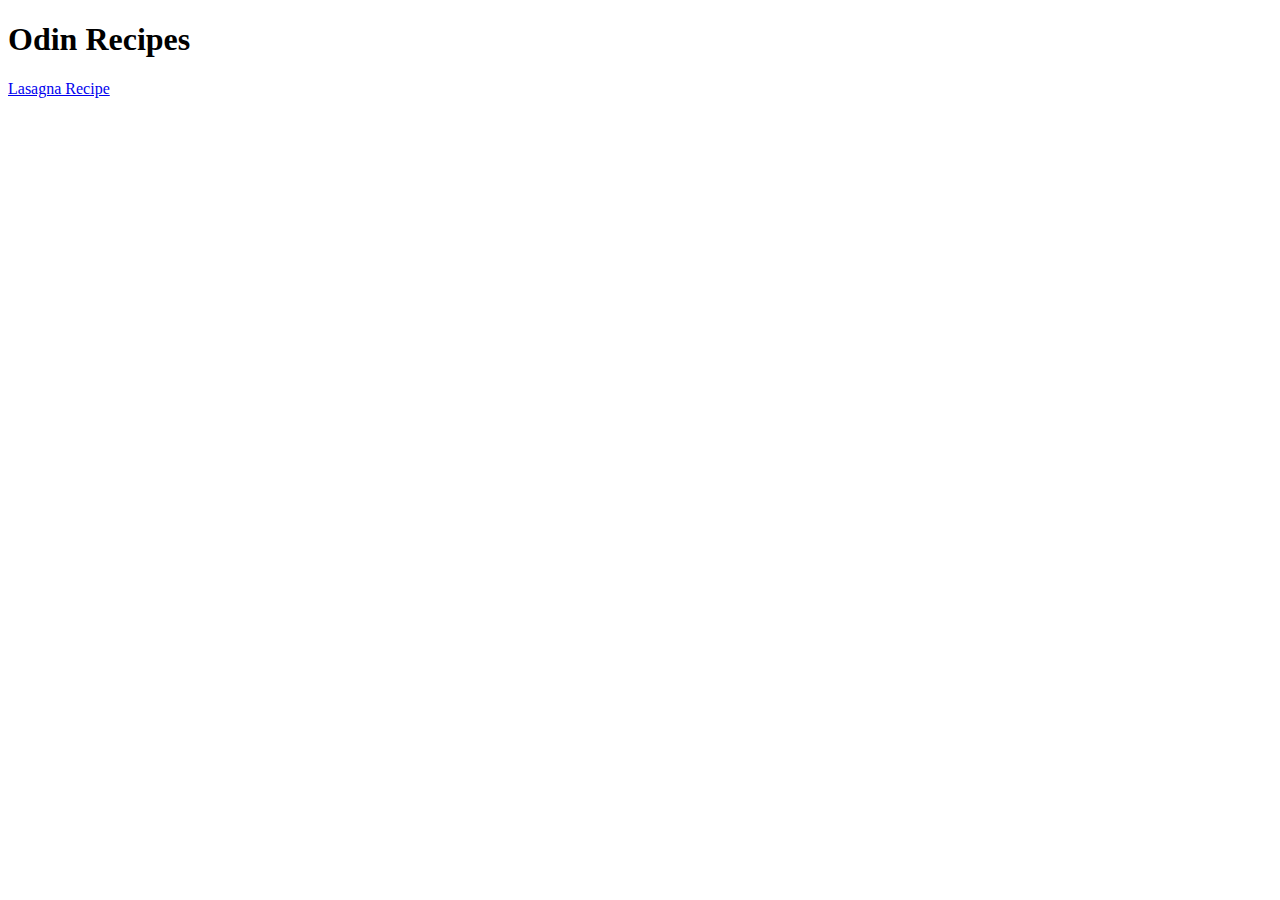
==== index.html @ eb969ebc "Started Website Process" ====
<!DOCTYPE html>
<html>
    <html lang="en">
        <main charset="UTF-8">
            <title>Recipe website</title>
            <head>
                <h1>Odin Recipes</h1>
            </head>
            <body>
                <p>
                    <a href="../odin-recipes/recipes/lasagna.html">Lasagna Recipe</a>

                </p>
            </body>
</html>
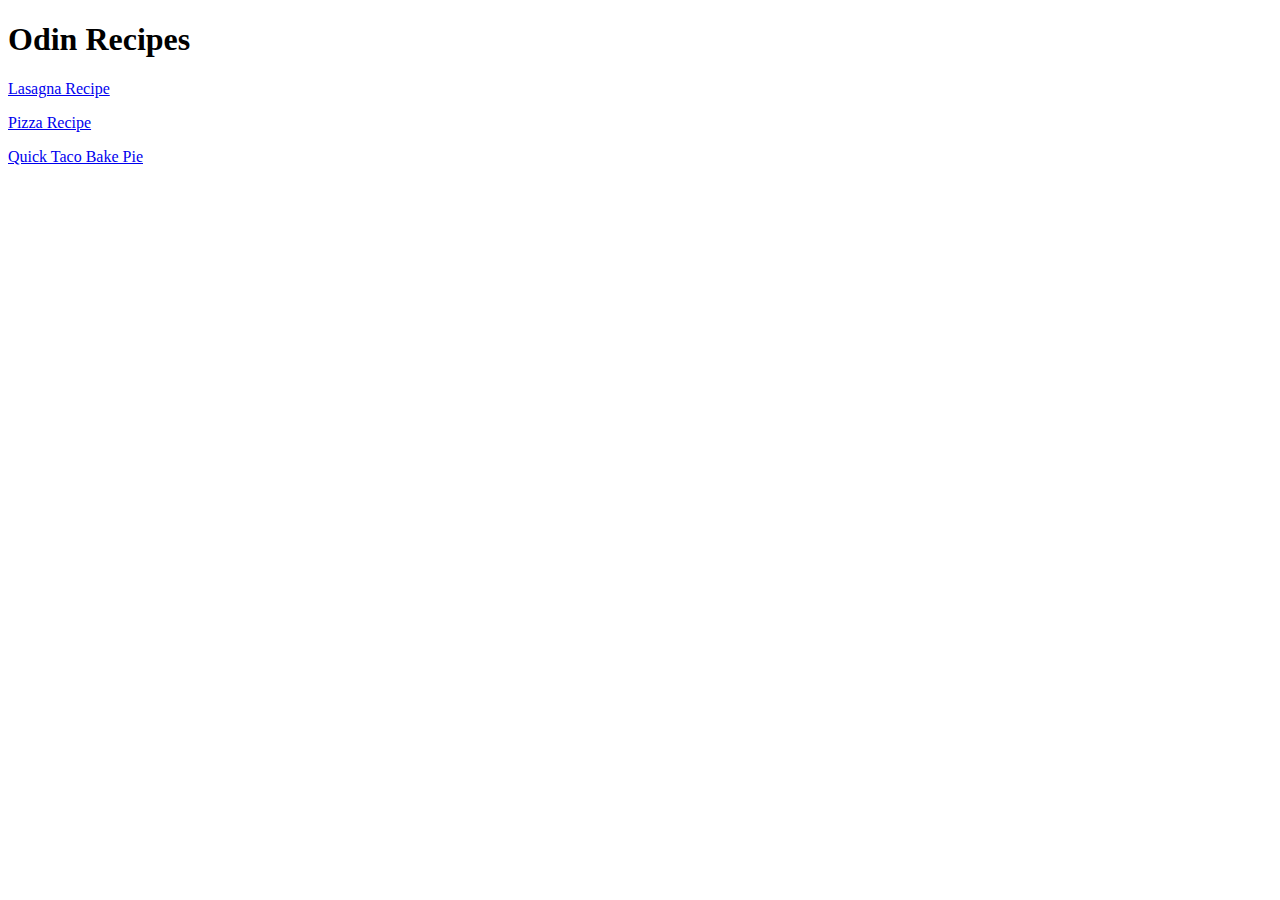
==== commit e7126b65: "Finished website, added recipes for lasagna, pizza, and quick bake taco pie" ====
--- a/index.html
+++ b/index.html
@@ -11,5 +11,11 @@
                     <a href="../odin-recipes/recipes/lasagna.html">Lasagna Recipe</a>
 
                 </p>
+                <p>
+                    <a href="../odin-recipes/recipes/pizza.html">Pizza Recipe</a>
+                </p>
+                <p>
+                    <a href="../odin-recipes/recipes/taco.html">Quick Taco Bake Pie</a>
+                </p>
             </body>
 </html>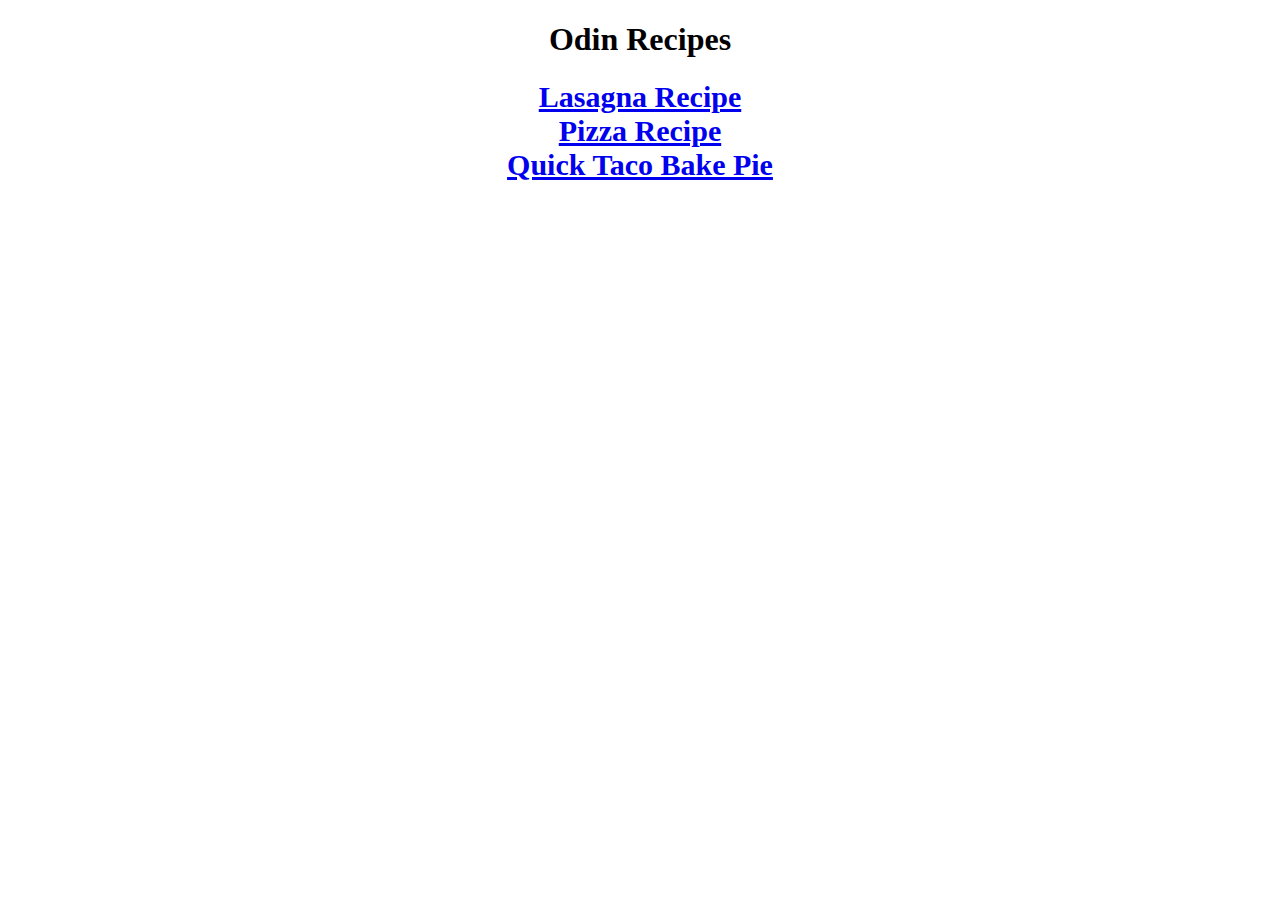
==== commit 815e42a3: "Introduced CSS to index.html" ====
--- a/index.html
+++ b/index.html
@@ -5,17 +5,33 @@
             <title>Recipe website</title>
             <head>
                 <h1>Odin Recipes</h1>
+                 <link rel="stylesheet" href="styles.css">
             </head>
             <body>
-                <p>
-                    <a href="../odin-recipes/recipes/lasagna.html">Lasagna Recipe</a>
-
-                </p>
-                <p>
-                    <a href="../odin-recipes/recipes/pizza.html">Pizza Recipe</a>
-                </p>
-                <p>
-                    <a href="../odin-recipes/recipes/taco.html">Quick Taco Bake Pie</a>
-                </p>
+                <link rel="stylesheet" href="styles.css">
+                <style>
+                    .lasagna{
+                        font-size: 30px;
+                        font-weight: bold;
+                        text-align: center;
+                    }
+                </style>
+                <div class="lasagna"><a href="../odin-recipes/recipes/lasagna.html">Lasagna Recipe</a></div>
+                <style>
+                    .pizza{
+                        font-size: 30px;
+                        text-align: center;
+                        font-weight: bold;
+                    }
+                </style>
+                    <div class="pizza"><a href="../odin-recipes/recipes/pizza.html">Pizza Recipe</a></div>
+                    <style>
+                        .taco{
+                            font-size: 30px;
+                            text-align: center;
+                            font-weight: bold;
+                        }
+                    </style>
+                    <div class="taco"><a href="../odin-recipes/recipes/taco.html">Quick Taco Bake Pie</a></div>
             </body>
 </html>--- a/styles.css
+++ b/styles.css
@@ -0,0 +1,7 @@
+* h1{
+    text-align: center;
+}
+.div{
+    color: red;
+    font-size: 30px;
+}--- a/styles.css
+++ b/styles.css
@@ -0,0 +1,7 @@
+* h1{
+    text-align: center;
+}
+.div{
+    color: red;
+    font-size: 30px;
+}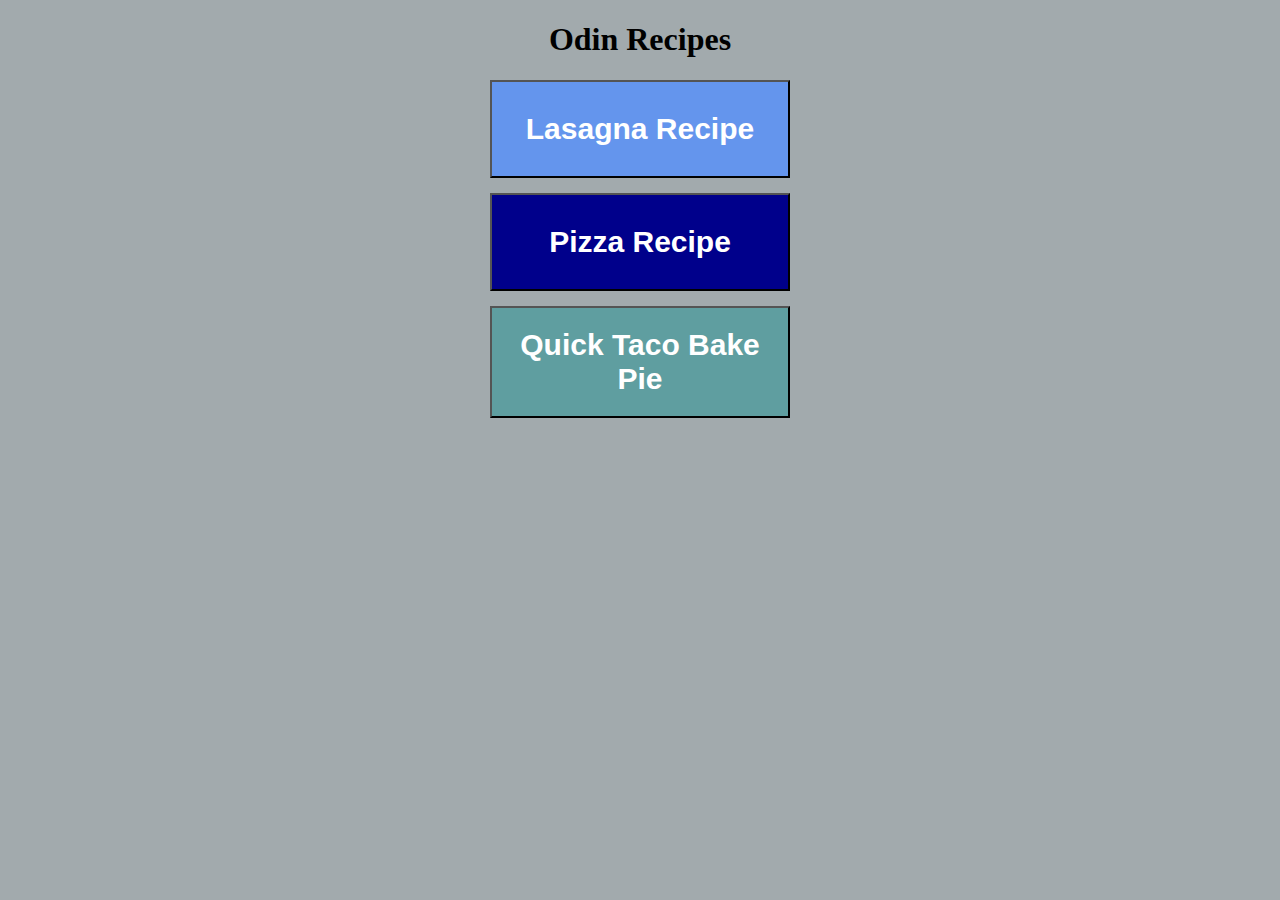
==== commit efb69210: "Changed background color,changed link color,made links buttons" ====
--- a/index.html
+++ b/index.html
@@ -14,17 +14,32 @@
                         font-size: 30px;
                         font-weight: bold;
                         text-align: center;
+                        padding: 30px;
+                        background-color: cornflowerblue;
+                        margin: auto;
+                        display: flex;
+                        justify-content: center;
+                        width: 300px;
+                        height:auto;
                     }
                 </style>
-                <div class="lasagna"><a href="../odin-recipes/recipes/lasagna.html">Lasagna Recipe</a></div>
+                <button class="lasagna"><a href="../odin-recipes/recipes/lasagna.html">Lasagna Recipe</style></a></button>
                 <style>
                     .pizza{
                         font-size: 30px;
                         text-align: center;
                         font-weight: bold;
+                        padding: 30px;
+                        background-color: darkblue;
+                        margin: auto;
+                        display: flex;
+                        justify-content: center;
+                        width: 300px;
+                        height: auto;
+                        margin-top: 15px;
                     }
                 </style>
-                    <div class="pizza"><a href="../odin-recipes/recipes/pizza.html">Pizza Recipe</a></div>
+                    <button class="pizza"><a href="../odin-recipes/recipes/pizza.html">Pizza Recipe</a></button>
                     <style>
                         .taco{
                             font-size: 30px;
@@ -32,6 +47,6 @@
                             font-weight: bold;
                         }
                     </style>
-                    <div class="taco"><a href="../odin-recipes/recipes/taco.html">Quick Taco Bake Pie</a></div>
+                    <button class="taco"><a href="../odin-recipes/recipes/taco.html">Quick Taco Bake Pie</a></button>
             </body>
 </html>--- a/styles.css
+++ b/styles.css
@@ -1,7 +1,36 @@
-* h1{
+html{
+    box-sizing: border-box;
+    background-color: #A2AAAD
+    ;
+}
+*, *::before, *::after{
+    box-sizing: inherit;
+}
+h1{
     text-align: center;
 }
-.div{
-    color: red;
-    font-size: 30px;
+a:link{
+    text-decoration: none;
+}
+a:visited{
+    text-decoration: none;
+}
+a:hover{
+    text-decoration: underline;
+}
+a:active{
+    text-decoration: none;
+}
+a{
+    color: white;
+}
+.taco{
+    margin: auto;
+    justify-content: center;
+    display: flex;
+    width: 300px;
+    height:auto;
+    background-color: cadetblue;
+    padding: 20px;
+    margin-top: 15px;
 }--- a/styles.css
+++ b/styles.css
@@ -1,7 +1,36 @@
-* h1{
+html{
+    box-sizing: border-box;
+    background-color: #A2AAAD
+    ;
+}
+*, *::before, *::after{
+    box-sizing: inherit;
+}
+h1{
     text-align: center;
 }
-.div{
-    color: red;
-    font-size: 30px;
+a:link{
+    text-decoration: none;
+}
+a:visited{
+    text-decoration: none;
+}
+a:hover{
+    text-decoration: underline;
+}
+a:active{
+    text-decoration: none;
+}
+a{
+    color: white;
+}
+.taco{
+    margin: auto;
+    justify-content: center;
+    display: flex;
+    width: 300px;
+    height:auto;
+    background-color: cadetblue;
+    padding: 20px;
+    margin-top: 15px;
 }